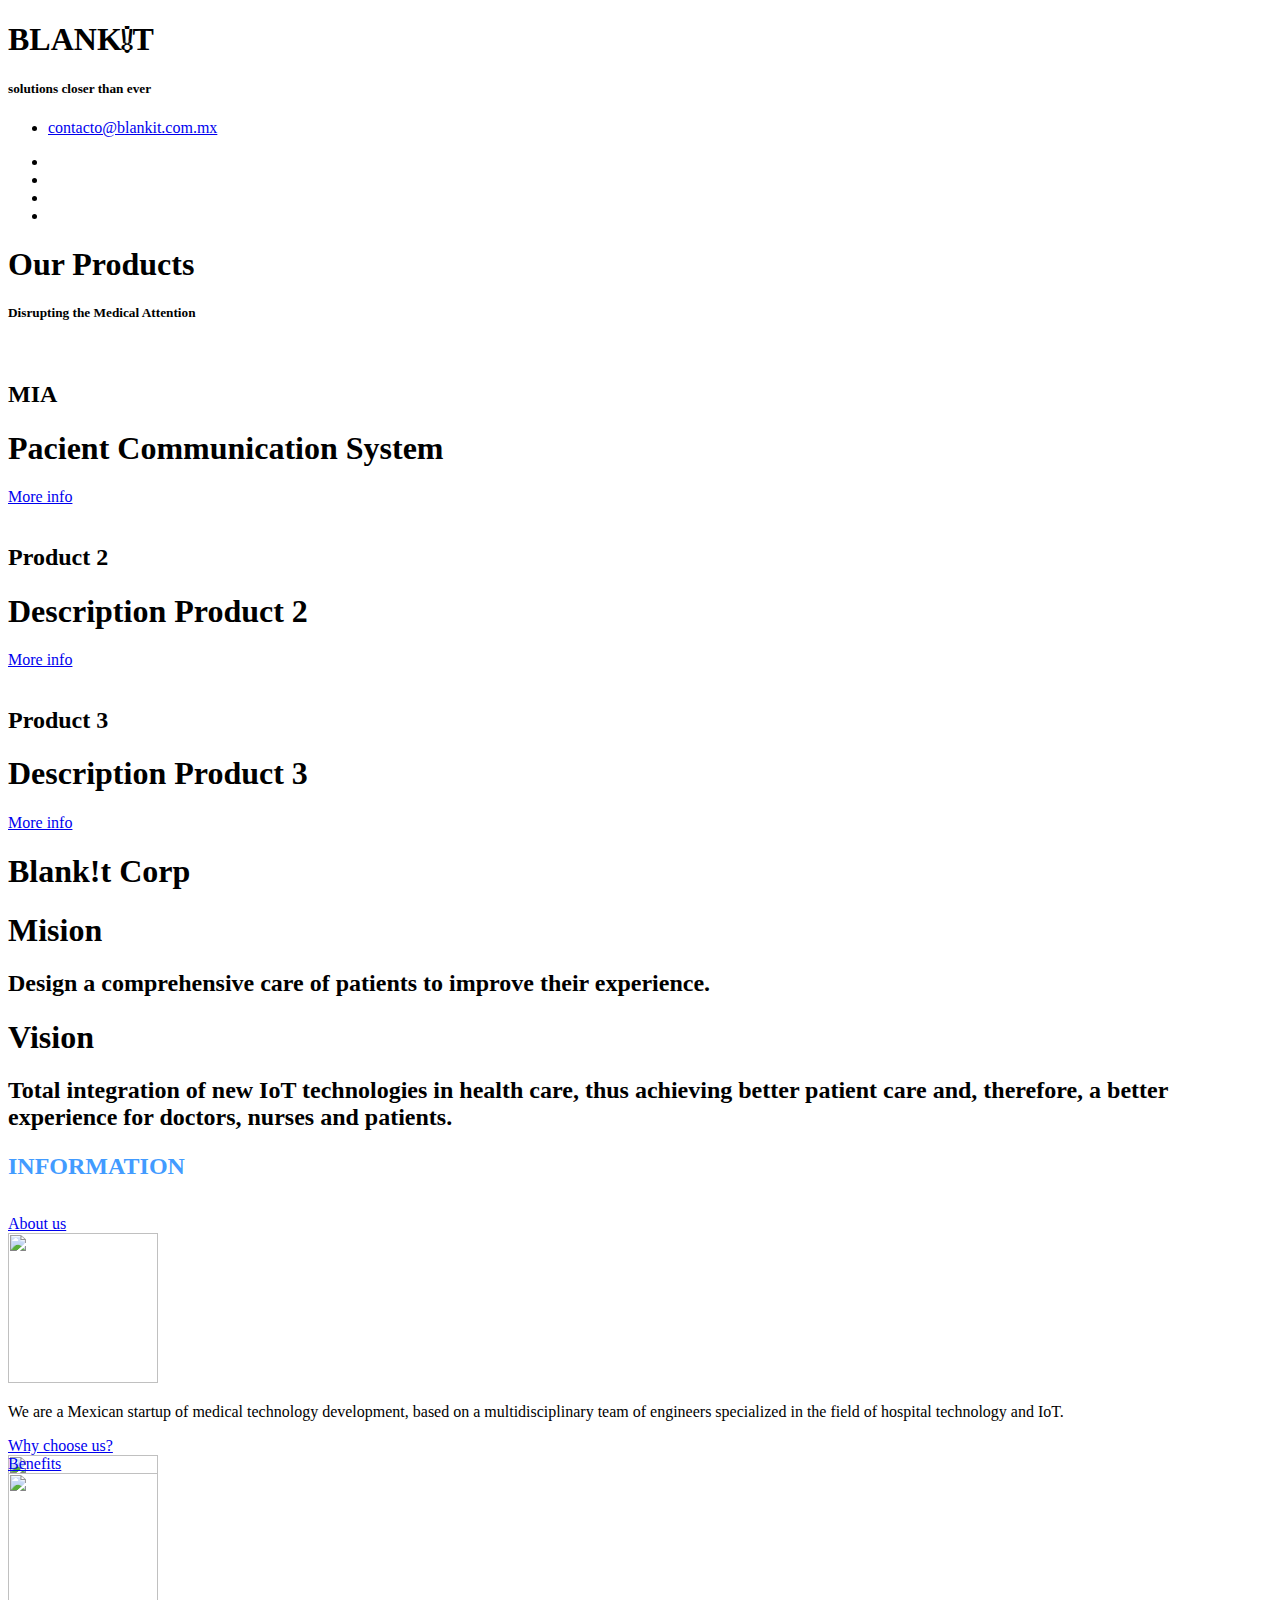
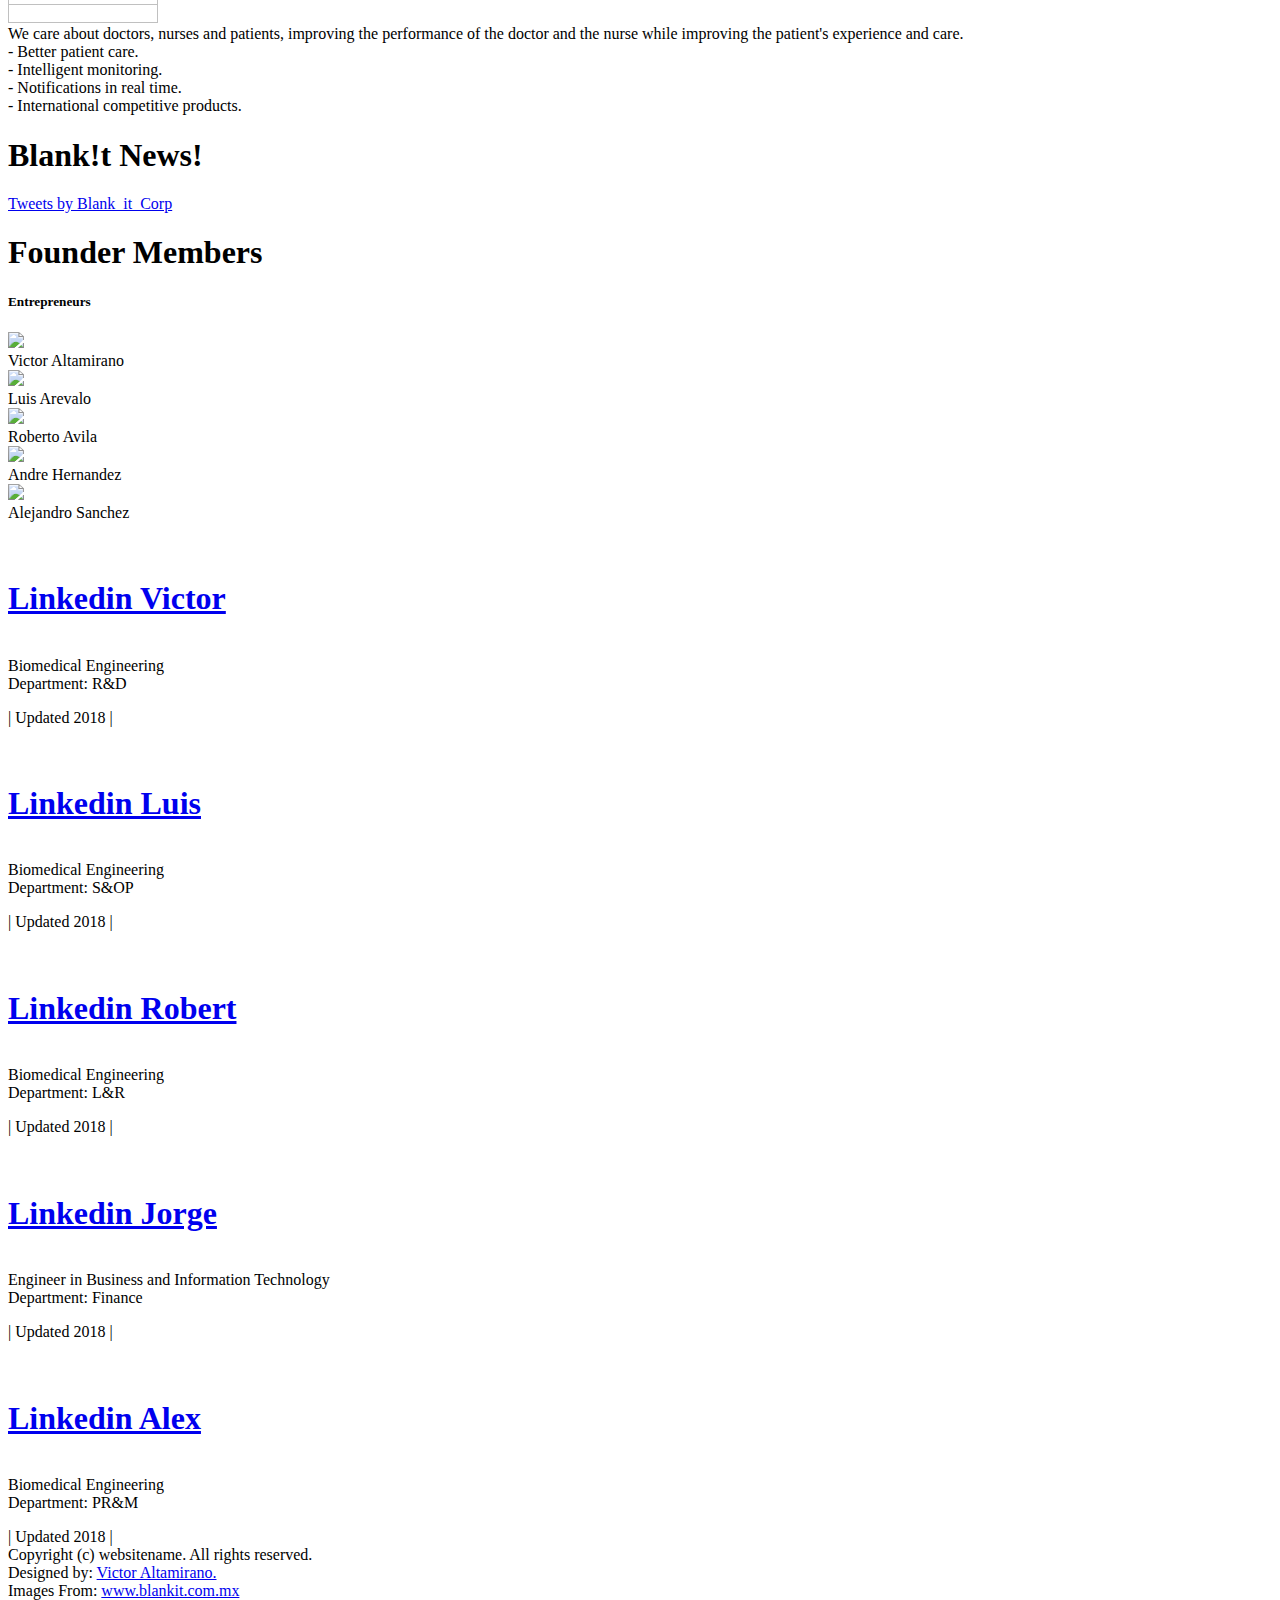
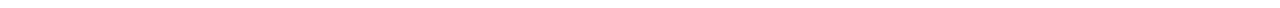
==== index.html @ 9b3e8b4c "Update index.html" ====
<!DOCTYPE html>
<html class="no-js">
    <head><meta http-equiv="Content-Type" content="text/html; charset=shift_jis">

        <meta http-equiv="X-UA-Compatible" content="IE=edge,chrome=1">
        <title>BLANK!T</title>
        <link href="img/logop.ico" rel="icon" type="image/x-icon">
        <meta name="description" content="">
        <meta name="viewport" content="width=device-width">
        <meta name="google-site-verification" content="gRmTPoXbLA2f2Vjl1gVxjKvpHxOPixiC3EZAgP_M-5E" /> 
        <link rel="stylesheet" href="css/bootstrap.css">
           <link href='icono/medicine-2_i.ico' rel='icon' type='image/x-icon'/>
           <link rel="stylesheet" href="css/bootstrap-responsive.css">
           <link href='https://fonts.googleapis.com/css?family=Audiowide' rel='stylesheet'>
           <link rel="stylesheet" href="css/custom-styles.css">
           <link rel="stylesheet" href="css/font-awesome.css">
           <link rel="stylesheet" href="css/component.css">
           <link rel="stylesheet" href="css/font-awesome-ie7.css">
           <link rel="stylesheet" href="css/font-awesome.min.css">
           <script src="js/modernizr-2.6.2-respond-1.1.0.min.js"></script>
           <style type="text/css">
         .letra{ /* OK, a bit contrived... */
           color: #FFF;
           text-shadow: -3px 0 black, 0 3px black, 3px 0 black, 0 -3px black;
         }
         .logros
         {
           font-size: 24px;
           line-height: 30px;
           color: #429bff;
           font-family: 'open_sansextrabold';
           text-transform: uppercase;
         }
         .custom
         {
           text-align: left;
         }
         .otros
         {
           text-align: left;
           text-justify: inter-word ;
         }
       </style>
       </head>
       <body>
         <div class="site-header">
             <div class="site-name">
                 <h1>BLANK<span class="letra">!</span>T</h1>
                 <h5>solutions closer than ever</h5>
             </div>
         </div>
               <div class="container b-radius-top">
                   <div class="top-bar b-radius">
                       <div class="top-content">
                           <ul>
                               <!--<li><a href="#"><i class="fw-icon-link icon"></i></a></li> -->
                               <li><a href="mailto:contacto@blankit.com.mx?subject=Information&body=Hello,%20I%20would%20like%20to%20receive%20news%20about%20the%20project"><i class="fw-icon-envelope-alt icon"></i>contacto@blankit.com.mx</a></li>
                             <!--  <li><a href="#"><i class="fw-icon-phone icon"></i>"Telefono de Contacto"</a></li>-->
                           </ul>
                       </div>
                       <div class="social">
                           <ul>
                               <li><a href="mailto:contacto@blankit.com.mx?subject=Information&body=Hello,%20I%20would%20like%20to%20receive%20news%20about%20the%20project"><i class="fw-icon-envelope-alt icon"></i></a></li>
                               <li><a href="#"><i class="fw-icon-facebook icon"></i></a></li>
                               <li><a href="https://twitter.com/Blank_it_Corp"><i class="fw-icon-twitter icon"></i></a></li>
                               <li><a href="#"><i class="fw-icon-linkedin icon"></i></a></li>
                           </ul>
                       </div>
                   </div>

                   <div class="featured-slider">
                       <h1>Our Products</h1>
                       <h5>Disrupting the Medical Attention</h5>
                   </div>
                   <div class="banner">
                       <div class="carousel slide" id="myCarousel">
                                       <!-- Carousel items -->
                           <div class="carousel-inner">
                               <div class="item active">
                                   <img src="img/banner-image.jpg" alt="">
                                   <div class="carousel-caption">
                                       <i class="fw-icon-desktop"></i>
                                     <h2>MIA</h2>
                                     <h1>Pacient Communication System</h1>
                                     <a href="MIA/" role="button" class="btn" data-toggle="modal"> More info</a>
                                   </div>
                               </div>
                               <div class="item">
                                   <img src="img/banner-image.jpg" alt="">
                                   <div class="carousel-caption">
                                       <i class="fw-icon-desktop"></i>
                                     <h2>Product 2</h2>
                                     <h1>Description Product 2</h1>
                                     <a href="#myModal" role="button" class="btn" data-toggle="modal"> More info</a>
                                   </div>
                               </div>
                               <div class="item">
                                   <img src="img/banner-image.jpg" alt="">
                                   <div class="carousel-caption">
                                       <i class="fw-icon-desktop"></i>
                                       <h2>Product 3</h2>
                                       <h1>Description Product 3</h1>
                                     <a href="#myModal" role="button" class="btn" data-toggle="modal"> More info</a>
                                   </div>
                               </div>
                           </div>
                           <a data-slide="prev" href="#myCarousel" class="carousel-control left"><i class="fw-icon-chevron-left"></i></a>
                           <a data-slide="next" href="#myCarousel" class="carousel-control right"><i class="fw-icon-chevron-right"></i></a>
                       </div>
                   </div>
                   <div class="featured-content">
                     <div class="featured-slider">
                         <h1>Blank!t Corp</h1>
                     </div>
                           <div class="row-fluid">
                               <div class="span6">
                                   <div class="block">
                                       <div class="row-fluid">
                                         <div class="block-title">
                                             <h1>Mision</h1>
                                             <h2>Design a comprehensive care of patients to improve their experience.</h2>
                                         </div>
                                       </div>
                                       <div class="ruler"></div>
                                       <div class="row-fluid">
                                         <div class="block-title">
                                             <h1>Vision</h1>
                                             <h2>Total integration of new IoT technologies in health care, thus achieving better patient care and, therefore, a better experience for doctors, nurses and patients.</h2>
                                         </div>
                                       </div>
                                   </div>
                               </div>
                               <div class="span6">



                <div class="featured-accordion">
                 <div class="accordion" id="accordion2">
                   <h1 class ="logros">Information</h1><br>
                   <div class="accordion-group accordion-caret">
                     <div class="accordion-heading">
                       <a class="accordion-toggle collapsed" data-toggle="collapse" data-parent="#accordion2" href="#collapseOne">
                         About us
                       </a>
                     </div>
                     <div id="collapseOne" class="accordion-body collapse">
                       <div class="accordion-inner">
                                                   <img class="imagen" src="img/logop.png" alt="" width="150" height="150" >
                                                 <p class="last">We are a Mexican startup of medical technology development, based on a multidisciplinary team of engineers specialized in the field of hospital technology and IoT.</p>
                                               </div>
                     </div>
                   </div>
                   <div class="accordion-group accordion-caret">
                     <div class="accordion-heading">
                       <a class="accordion-toggle collapsed" data-toggle="collapse" data-parent="#accordion2" href="#collapseTwo">
                         Why choose us?
                       </a>
                     </div>
                     <div id="collapseTwo" class="accordion-body collapse" style="height: 0px;">
                       <div class="accordion-inner">
                                                    <img class="imagen" src="img/logop.png" alt="" width="150" height="150" >
                                                   <p class="last">We care about doctors, nurses and patients, improving the performance of the doctor and the nurse while improving the patient's experience and care.</p>
                                               </div>
                     </div>
                   </div>
                   <div class="accordion-group accordion-caret">
                     <div class="accordion-heading">
                       <a class="accordion-toggle collapsed" data-toggle="collapse" data-parent="#accordion2" href="#collapseThree">
                         Benefits
                       </a>
                     </div>
                     <div id="collapseThree" class="accordion-body collapse">
                       <div class="accordion-inner">
                                                    <img src="img/logop.png" alt="" width="150" height="150" >
                                                   <p class="otros">- Better patient care.<br>- Intelligent monitoring.<br>- Notifications in real time.<br>- International competitive products.<br></p>
                                               </div>
                     </div>
                   </div>
                   <!--
                   <div class="accordion-group accordion-caret">
                     <div class="accordion-heading">
                       <a class="accordion-toggle collapsed" data-toggle="collapse" data-parent="#accordion2" href="#collapseFour">
                         Donec quis dui at dolor
                       </a>
                     </div>
                     <div id="collapseFour" class="accordion-body collapse">
                       <div class="accordion-inner">
                                                   <img src="img/img1.png" alt="" width="120" height="120" >
                                                   <p class="last">consectetuer adipiscing elit. Phasellus hendrerit. Pellentesque aliquet nibh nec urna. In nisi Sed egestas, ante et vulputate volutpat is, gravida id</p>
                                               </div>
                     </div>
                   </div>
                 -->
                 </div>
               </div>
           </div>
       </div>
       </div>
       <div class="featured-slider">
                      <h1>Blank!t News!</h1>
        <a class="twitter-timeline" data-height="460" href="https://twitter.com/Blank_it_Corp?ref_src=twsrc%5Etfw">Tweets by Blank_it_Corp</a> <script async src="https://platform.twitter.com/widgets.js" charset="utf-8"></script>
      </div>

                   <div class="featured-slider">
                       <h1>Founder Members </h1>
                       <h5>Entrepreneurs</h5>
                       <div id="myCarousel1" class="carousel slide">
                           <div class="carousel-inner">
                              <div class="item active">
                                   <div class="row-fluid">

                                               <div class="span3">
                                                   <div class="gallery">
                                                     <img src="img/victor.jpg" class="b-radius-top">
                                                     <div class="slider-content b-radius-bottom">
                                                       <span> Victor Altamirano</span>
                                                     </div>
                                                   </div>
                                               </div>
                                               <div class="span3">
                                                   <div class="gallery">
                                                     <img src="img/luis.jpg" class="b-radius-top">
                                                     <div class="slider-content b-radius-bottom">
                                                       <span> Luis Arevalo</span>
                                                     </div>
                                                   </div>
                                               </div>
                                               <div class="span3">
                                                   <div class="gallery">
                                                     <img src="img/robert.jpg" class="b-radius-top">
                                                     <div class="slider-content b-radius-bottom">
                                                       <span> Roberto Avila</span>
                                                     </div>
                                                   </div>
                                               </div>
                                               <div class="span3">
                                                   <div class="gallery">
                                                     <img src="img/andre.jpg" class="b-radius-top">
                                                     <div class="slider-content b-radius-bottom">
                                                       <span> Andre Hernandez</span>
                                                     </div>
                                                   </div>
                                               </div>
                                               <div class="span3">
                                                   <div class="gallery">
                                                       <img src="img/alex.jpg" class="b-radius-top">
                                                         <div class="slider-content b-radius-bottom">
                                                           <span> Alejandro Sanchez</span>
                                                         </div>
                                                   </div>
                                               </div>
                                   </div><!--/row-fluid-->
                               </div>
                           </div>
                           <a class="carousel-control left" href="#myCarousel1" data-slide="prev"><i class="fw-icon-chevron-left"></i></a>
                           <a class="carousel-control right" href="#myCarousel1" data-slide="next"><i class="fw-icon-chevron-right"></i></a>
                       </div>
                   </div>
               </div>
               <div class="container bg-blue b-radius-bottom">
                   <div class="site-footer">
                       <div class="row-fluid">
                           <div class="span4">
                               <div class="user-info">
                                   <h1><i class="fw-icon-linkedin"></i><a href="https://www.linkedin.com/in/victor-alonso-altamirano-izquierdo-311437137/" target="_blank"><br> Linkedin Victor</a></h1>
                                   <p class="last"><br>Biomedical Engineering <br>Department: R&D</p>
                                   <span>| Updated 2018 |</span>
                               </div>
                           </div>
                           <div class="span4">
                               <div class="user-info">
                                   <h1><i class="fw-icon-linkedin"></i><a href="https://www.linkedin.com/in/luis-eduardo-arevalo-oliver-989703122/"target="_blank"><br> Linkedin Luis</a></h1>
                                   <p class="last"><br>Biomedical Engineering <br>Department: S&OP</p>
                                   <span>| Updated 2018 |</span>
                               </div>
                           </div>
                           <div class="span4">
                               <div class="user-info">
                                   <h1><i class="fw-icon-linkedin"></i><a href="https://www.linkedin.com/in/roberto-avila-v%C3%A1zquez-29098921/"target="_blank"><br> Linkedin Robert</a></h1>
                                   <p class="last"><br>Biomedical Engineering <br>Department: L&R</p>
                                   <span>| Updated 2018 |</span>
                               </div>
                           </div>
                           <div class="span4">
                               <div class="user-info">
                                   <h1><i class="fw-icon-linkedin"></i><a href="https://www.linkedin.com/in/jorge-andr%C3%A9-hern%C3%A1ndez-gonz%C3%A1lez-rubio-ab069b75/"target="_blank"><br> Linkedin Jorge</a></h1>
                                   <p class="last"><br>Engineer in Business and Information Technology <br>Department: Finance</p>
                                   <span>| Updated 2018 |</span>
                               </div>
                           </div>
                           <div class="span4">
                               <div class="user-info">
                                   <h1><i class="fw-icon-linkedin"></i><a href="https://www.linkedin.com/in/alejandro-s%C3%A1nchez-guti%C3%A9rrez-11105a157/"target="_blank"><br> Linkedin Alex</a></h1>
                                   <p class="last"><br>Biomedical Engineering <br>Department: PR&M</p>
                                   <span>| Updated 2018 |</span>
                               </div>
                           </div>
                       </div>
                   </div>
                   <div class="copy-rights">
                       Copyright (c) websitename. All rights reserved. <br> Designed by: <a href="https://www.linkedin.com/in/victor-alonso-altamirano-izquierdo-311437137/"> Victor Altamirano. </a> <br> Images From: <a href="http://www.blankit.com.mx"> www.blankit.com.mx</a>
                   </div>
               </div>

          <script src="js/jquery-1.9.1.js"></script>
          <script src="js/bootstrap.js"></script>
          <script src="js/masonry.pkgd.min.js"></script>
          <script src="js/imagesloaded.js"></script>
          <script src="js/classie.js"></script>
          <script src="js/AnimOnScroll.js"></script>
          <script>
           new AnimOnScroll( document.getElementById( 'grid' ), {
           minDuration : 0.4,
           maxDuration : 0.7,
           viewportFactor : 0.2} );
           </script>
           <script>
           $('#myCarousel').carousel({
           interval: 5000});
           </script>
       </body>
</html>
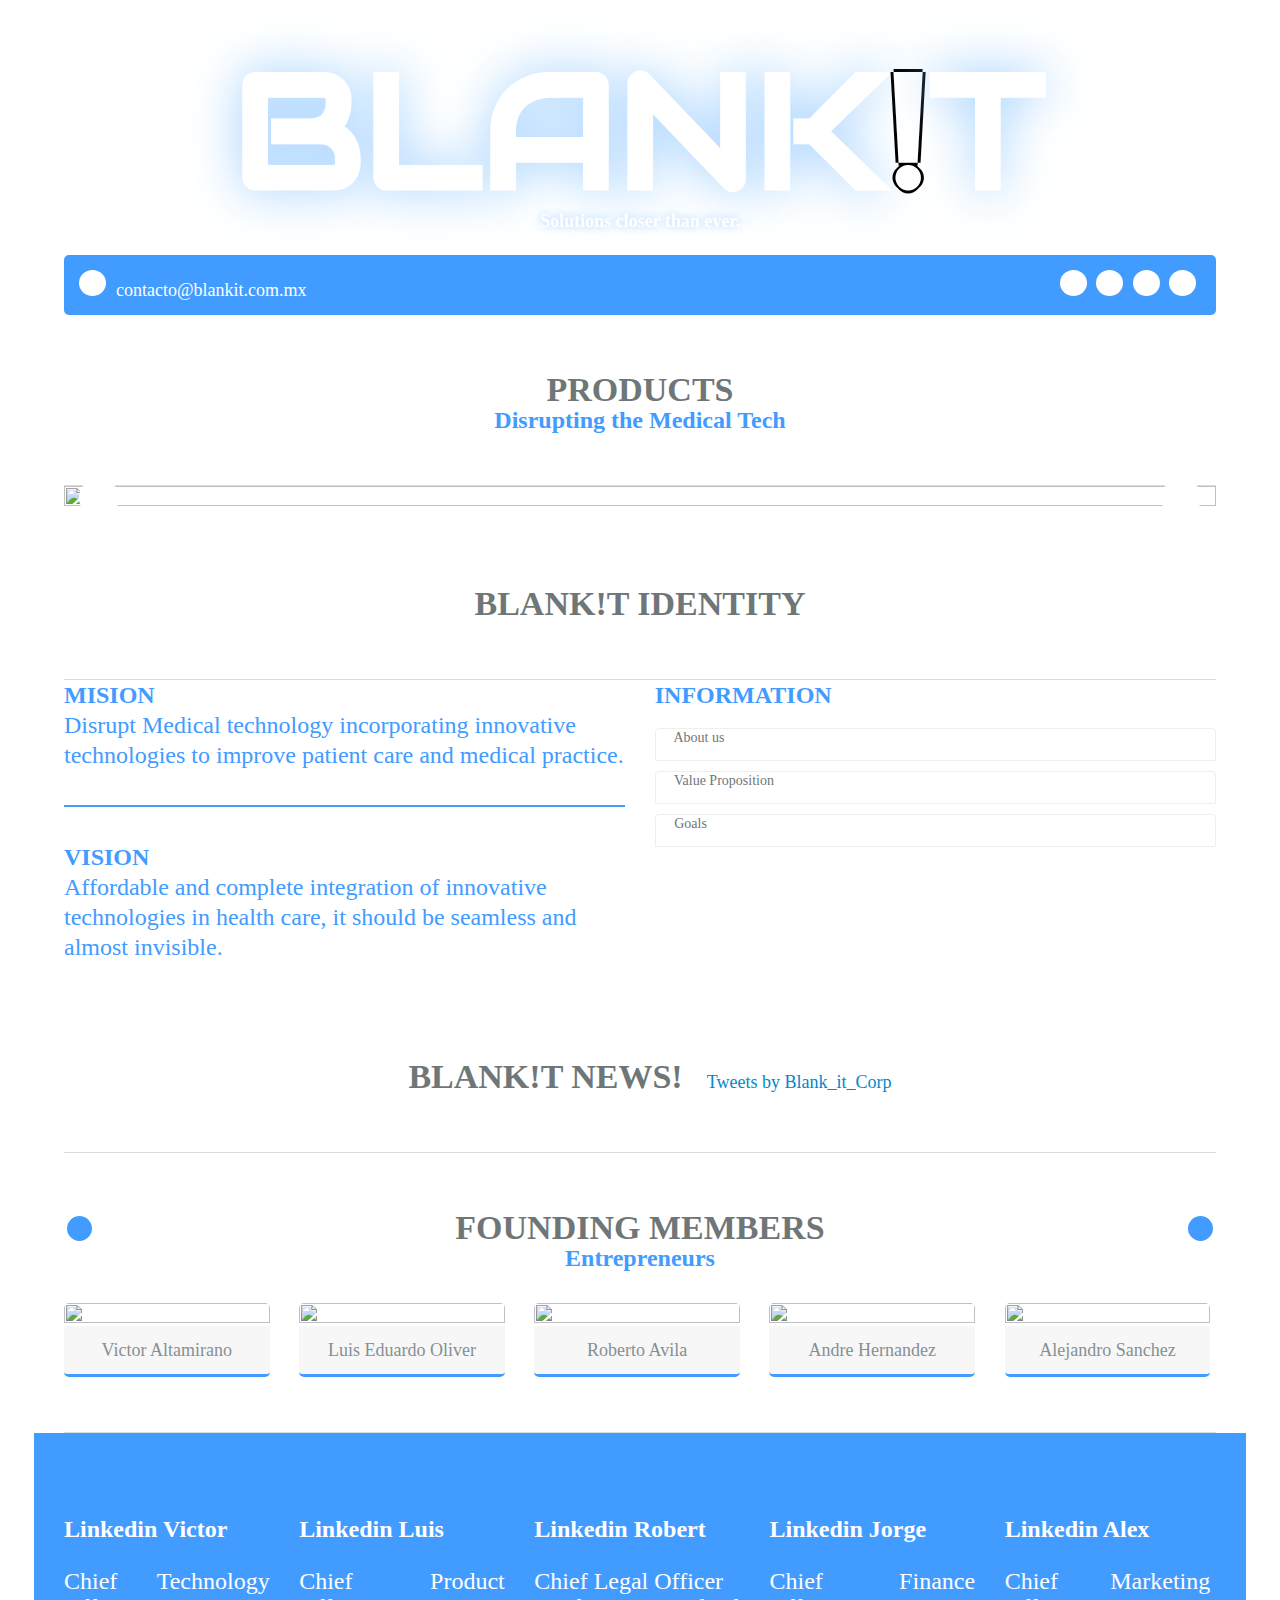
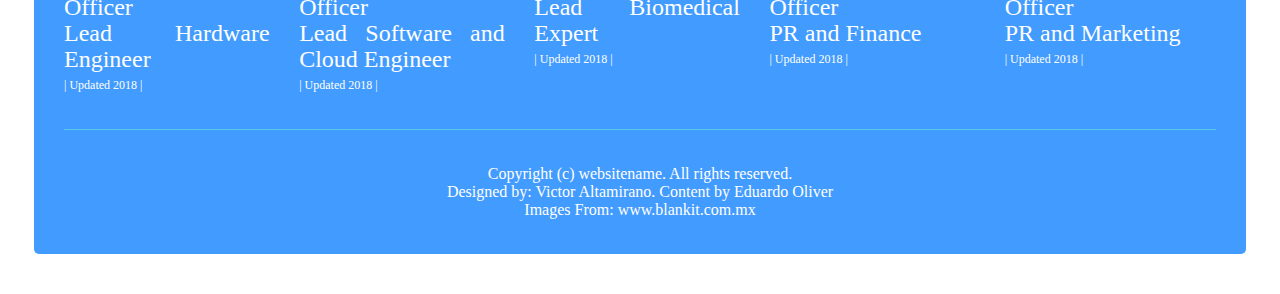
==== commit 2c853346: "Update index.html" ====
--- a/index.html
+++ b/index.html
@@ -46,7 +46,7 @@
          <div class="site-header">
              <div class="site-name">
                  <h1>BLANK<span class="letra">!</span>T</h1>
-                 <h5>solutions closer than ever</h5>
+                 <h5>Solutions closer than ever.</h5>
              </div>
          </div>
                <div class="container b-radius-top">
@@ -69,8 +69,8 @@
                    </div>
 
                    <div class="featured-slider">
-                       <h1>Our Products</h1>
-                       <h5>Disrupting the Medical Attention</h5>
+                       <h1>Products</h1>
+                       <h5>Disrupting the Medical Tech</h5>
                    </div>
                    <div class="banner">
                        <div class="carousel slide" id="myCarousel">
@@ -81,7 +81,7 @@
                                    <div class="carousel-caption">
                                        <i class="fw-icon-desktop"></i>
                                      <h2>MIA</h2>
-                                     <h1>Pacient Communication System</h1>
+                                     <h1>Medical Intelligent Assistant</h1>
                                      <a href="MIA/" role="button" class="btn" data-toggle="modal"> More info</a>
                                    </div>
                                </div>
@@ -89,18 +89,18 @@
                                    <img src="img/banner-image.jpg" alt="">
                                    <div class="carousel-caption">
                                        <i class="fw-icon-desktop"></i>
-                                     <h2>Product 2</h2>
-                                     <h1>Description Product 2</h1>
-                                     <a href="#myModal" role="button" class="btn" data-toggle="modal"> More info</a>
+                                     <h2>Zymo!t</h2>
+                                     <h1>In development</h1>
+                                     <a href="#myModal" role="button" class="btn" data-toggle="modal"> Comming</a>
                                    </div>
                                </div>
                                <div class="item">
                                    <img src="img/banner-image.jpg" alt="">
                                    <div class="carousel-caption">
                                        <i class="fw-icon-desktop"></i>
-                                       <h2>Product 3</h2>
-                                       <h1>Description Product 3</h1>
-                                     <a href="#myModal" role="button" class="btn" data-toggle="modal"> More info</a>
+                                       <h2>Parzifal!t</h2>
+                                       <h1>In development</h1>
+                                     <a href="#myModal" role="button" class="btn" data-toggle="modal"> Comming</a>
                                    </div>
                                </div>
                            </div>
@@ -110,7 +110,7 @@
                    </div>
                    <div class="featured-content">
                      <div class="featured-slider">
-                         <h1>Blank!t Corp</h1>
+                         <h1>Blank!t Identity</h1>
                      </div>
                            <div class="row-fluid">
                                <div class="span6">
@@ -118,14 +118,14 @@
                                        <div class="row-fluid">
                                          <div class="block-title">
                                              <h1>Mision</h1>
-                                             <h2>Design a comprehensive care of patients to improve their experience.</h2>
+                                             <h2>Disrupt Medical technology incorporating innovative technologies to improve patient care and medical practice.  </h2>
                                          </div>
                                        </div>
                                        <div class="ruler"></div>
                                        <div class="row-fluid">
                                          <div class="block-title">
                                              <h1>Vision</h1>
-                                             <h2>Total integration of new IoT technologies in health care, thus achieving better patient care and, therefore, a better experience for doctors, nurses and patients.</h2>
+                                             <h2>Affordable and complete integration of innovative technologies in health care, it should be seamless and almost invisible.</h2>
                                          </div>
                                        </div>
                                    </div>
@@ -146,33 +146,33 @@
                      <div id="collapseOne" class="accordion-body collapse">
                        <div class="accordion-inner">
                                                    <img class="imagen" src="img/logop.png" alt="" width="150" height="150" >
-                                                 <p class="last">We are a Mexican startup of medical technology development, based on a multidisciplinary team of engineers specialized in the field of hospital technology and IoT.</p>
+                                                 <p class="last">>We are a Tech Startup, based on a multidisciplinary team of engineers specialized in medical technology, IoT, and Data analysis.</p>
                                                </div>
                      </div>
                    </div>
                    <div class="accordion-group accordion-caret">
                      <div class="accordion-heading">
                        <a class="accordion-toggle collapsed" data-toggle="collapse" data-parent="#accordion2" href="#collapseTwo">
-                         Why choose us?
+                         Value Proposition
                        </a>
                      </div>
                      <div id="collapseTwo" class="accordion-body collapse" style="height: 0px;">
                        <div class="accordion-inner">
                                                     <img class="imagen" src="img/logop.png" alt="" width="150" height="150" >
-                                                   <p class="last">We care about doctors, nurses and patients, improving the performance of the doctor and the nurse while improving the patient's experience and care.</p>
+                                                   <p class="last">Using the latest innovations in technology, AI, Cloud, Edge computing 3D printing and IoT, we plan to disrupt medical technology. With this seamless technology, the patients can have better care and experience, and the medical professionals can have more time and use it to improve their services. </p>
                                                </div>
                      </div>
                    </div>
                    <div class="accordion-group accordion-caret">
                      <div class="accordion-heading">
                        <a class="accordion-toggle collapsed" data-toggle="collapse" data-parent="#accordion2" href="#collapseThree">
-                         Benefits
+                         Goals
                        </a>
                      </div>
                      <div id="collapseThree" class="accordion-body collapse">
                        <div class="accordion-inner">
                                                     <img src="img/logop.png" alt="" width="150" height="150" >
-                                                   <p class="otros">- Better patient care.<br>- Intelligent monitoring.<br>- Notifications in real time.<br>- International competitive products.<br></p>
+                                                   <p class="otros">- Better patient care.<br>- Intelligent monitoring.<br>- Relief for medical professionals.<br>- Internationally competitive products.<br>- Excellence in manufacturing.</p>
                                                </div>
                      </div>
                    </div>
@@ -202,7 +202,7 @@
       </div>
 
                    <div class="featured-slider">
-                       <h1>Founder Members </h1>
+                       <h1>Founding Members </h1>
                        <h5>Entrepreneurs</h5>
                        <div id="myCarousel1" class="carousel slide">
                            <div class="carousel-inner">
@@ -221,7 +221,7 @@
                                                    <div class="gallery">
                                                      <img src="img/luis.jpg" class="b-radius-top">
                                                      <div class="slider-content b-radius-bottom">
-                                                       <span> Luis Arevalo</span>
+                                                       <span> Luis Eduardo Oliver</span>
                                                      </div>
                                                    </div>
                                                </div>
@@ -263,42 +263,42 @@
                            <div class="span4">
                                <div class="user-info">
                                    <h1><i class="fw-icon-linkedin"></i><a href="https://www.linkedin.com/in/victor-alonso-altamirano-izquierdo-311437137/" target="_blank"><br> Linkedin Victor</a></h1>
-                                   <p class="last"><br>Biomedical Engineering <br>Department: R&D</p>
+                                   <p class="last"><br>Chief Technology Officer <br>Lead Hardware Engineer</p>
                                    <span>| Updated 2018 |</span>
                                </div>
                            </div>
                            <div class="span4">
                                <div class="user-info">
                                    <h1><i class="fw-icon-linkedin"></i><a href="https://www.linkedin.com/in/luis-eduardo-arevalo-oliver-989703122/"target="_blank"><br> Linkedin Luis</a></h1>
-                                   <p class="last"><br>Biomedical Engineering <br>Department: S&OP</p>
+                                   <p class="last"><br>Chief Product Officer <br>Lead Software and Cloud Engineer</p>
                                    <span>| Updated 2018 |</span>
                                </div>
                            </div>
                            <div class="span4">
                                <div class="user-info">
                                    <h1><i class="fw-icon-linkedin"></i><a href="https://www.linkedin.com/in/roberto-avila-v%C3%A1zquez-29098921/"target="_blank"><br> Linkedin Robert</a></h1>
-                                   <p class="last"><br>Biomedical Engineering <br>Department: L&R</p>
+                                   <p class="last"><br>Chief Legal Officer <br>Lead Biomedical Expert</p>
                                    <span>| Updated 2018 |</span>
                                </div>
                            </div>
                            <div class="span4">
                                <div class="user-info">
                                    <h1><i class="fw-icon-linkedin"></i><a href="https://www.linkedin.com/in/jorge-andr%C3%A9-hern%C3%A1ndez-gonz%C3%A1lez-rubio-ab069b75/"target="_blank"><br> Linkedin Jorge</a></h1>
-                                   <p class="last"><br>Engineer in Business and Information Technology <br>Department: Finance</p>
+                                   <p class="last"><br>Chief Finance Officer <br>PR and Finance</p>
                                    <span>| Updated 2018 |</span>
                                </div>
                            </div>
                            <div class="span4">
                                <div class="user-info">
                                    <h1><i class="fw-icon-linkedin"></i><a href="https://www.linkedin.com/in/alejandro-s%C3%A1nchez-guti%C3%A9rrez-11105a157/"target="_blank"><br> Linkedin Alex</a></h1>
-                                   <p class="last"><br>Biomedical Engineering <br>Department: PR&M</p>
+                                   <p class="last"><br>Chief Marketing Officer <br>PR and Marketing</p>
                                    <span>| Updated 2018 |</span>
                                </div>
                            </div>
                        </div>
                    </div>
                    <div class="copy-rights">
-                       Copyright (c) websitename. All rights reserved. <br> Designed by: <a href="https://www.linkedin.com/in/victor-alonso-altamirano-izquierdo-311437137/"> Victor Altamirano. </a> <br> Images From: <a href="http://www.blankit.com.mx"> www.blankit.com.mx</a>
+                       Copyright (c) websitename. All rights reserved. <br> Designed by: <a href="https://www.linkedin.com/in/victor-alonso-altamirano-izquierdo-311437137/"> Victor Altamirano. Content by Eduardo Oliver </a> <br> Images From: <a href="http://www.blankit.com.mx"> www.blankit.com.mx</a>
                    </div>
                </div>
 
